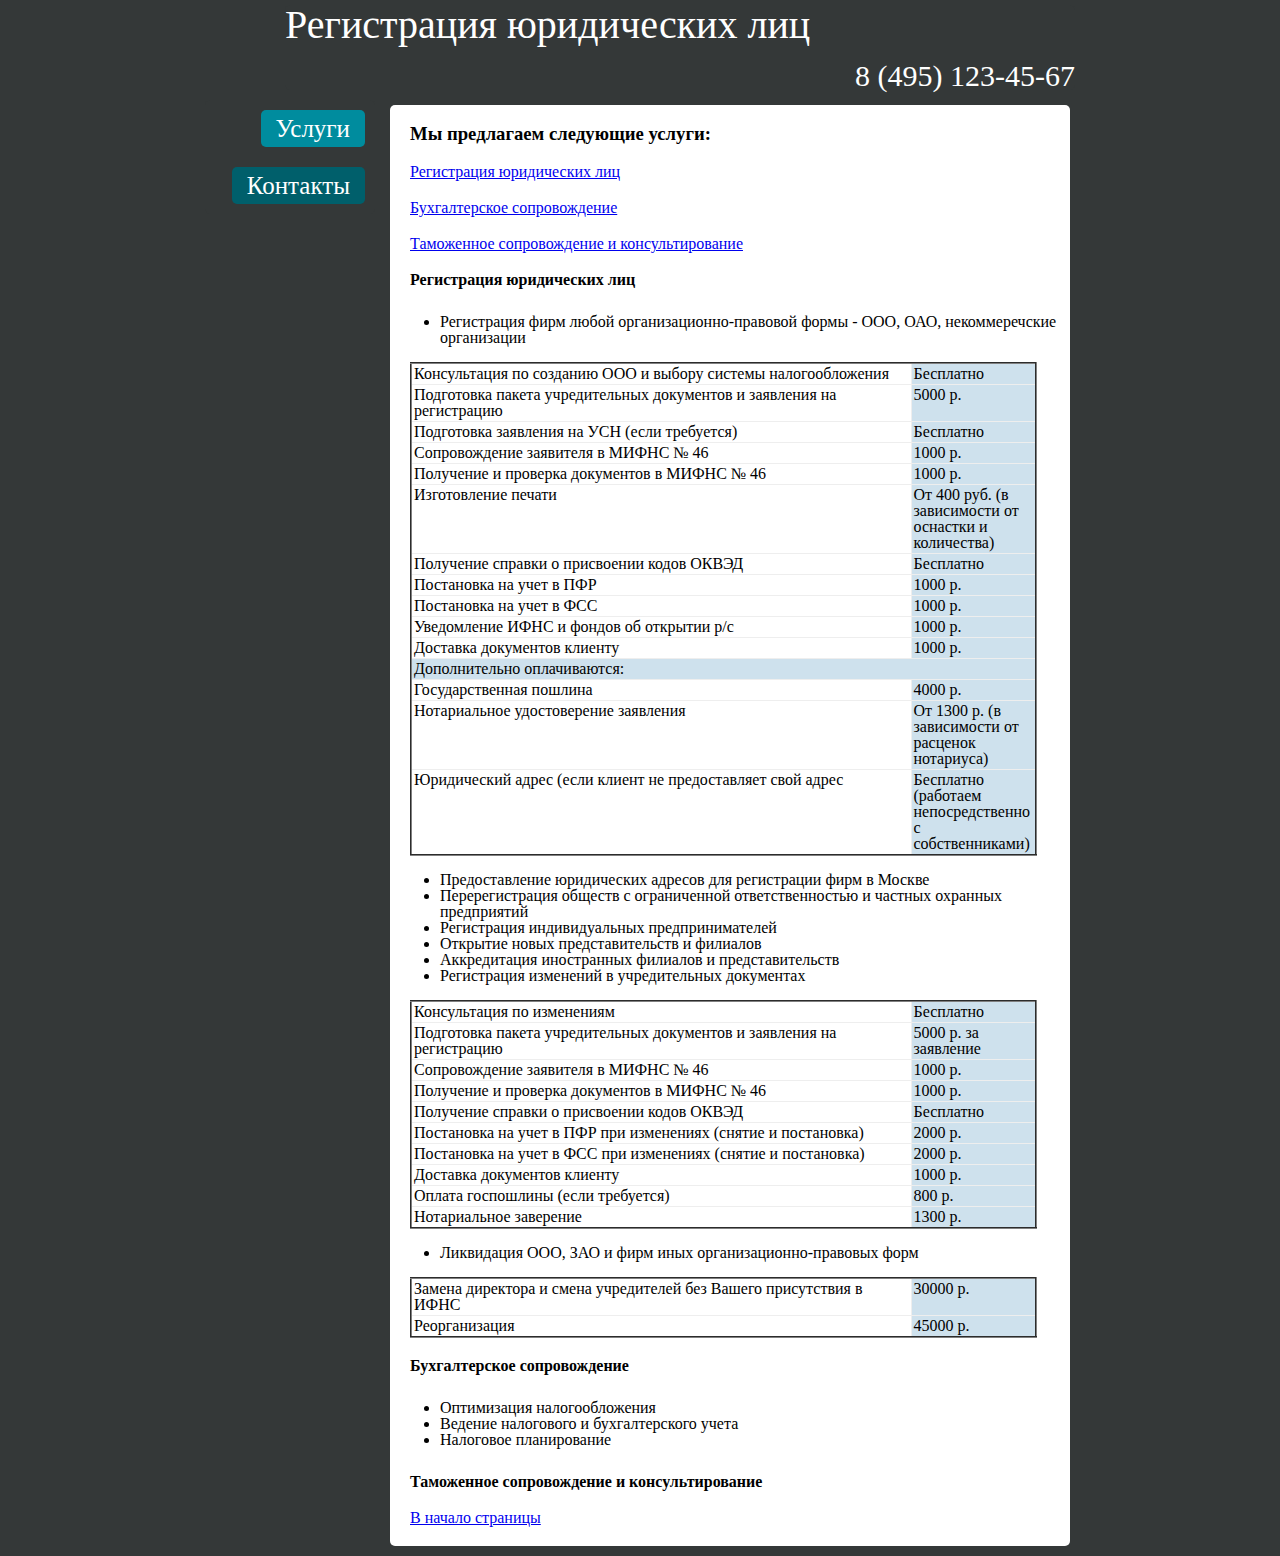
==== test_new/html/index.html @ a88de269 "Новый шаблон. Добавлена информация по услугам и ценам" ====
<!DOCTYPE html PUBLIC "-//W3C//DTD XHTML 1.0 Strict//EN" "http://www.w3.org/TR/xhtml1/DTD/xhtml1-strict.dtd">
<html>
<head>
<meta http-equiv="Content-Type" content="text/html; charset=utf-8">
    <title>Регистрация юридических лиц - услуги</title>
    <style type="text/css" media="all">
            @import url(../css/styles.css);
    </style>
</head>
<body>
    <div id="wrapper">
        <div id="headerwrap">
        <div id="header">
            <h1 style="caption"> Регистрация юридических лиц</h1></br>
            <h2 align="right"> 8 (495) 123-45-67 </h2>
        </div>
        </div>
        <div id="leftcolumnwrap">
        <div id="leftcolumn">
            <p><a href="index.html" class="menu_button_current">Услуги</a></p>
            <p><a href="contact.html" class="menu_button">Контакты</a></p>
        </div>
        </div>
        <div id="contentwrap">
        <div id="content">
            <h3 style="margin: 10px; ">Мы предлагаем следующие услуги:</h3>
            <p><a href="#регистрация">Регистрация юридических лиц</a></p>
            <p><a href="#бухгалтерия">Бухгалтерское сопровождение</a></p>
            <p><a href="#таможенное_сопровождение">Таможенное сопровождение и консультирование</a></p>

            <p id="регистрация"><b>Регистрация юридических лиц</b></p>
            <ul><li>Регистрация фирм любой организационно-правовой формы - ООО, ОАО, некоммеречские организации</li></ul>
            <table border="2" class="fixed" style="margin: 10px" width="95%" cellpadding="2" cellspacing="2" >
                <col width="80%"/>
                <col width="20%"  style="background-color:#CEE1ED"/>
                <tr>
                    <td>Консультация по созданию ООО и выбору системы налогообложения</td><td>Бесплатно</td>
                </tr>
                <tr>
                    <td>Подготовка пакета учредительных документов и заявления на регистрацию</td><td>5000 р.</td>
                </tr>
                <tr>
                    <td>Подготовка заявления на УСН (если требуется)</td><td>Бесплатно</td>
                </tr>
                <tr >
                    <td>Сопровождение заявителя в МИФНС № 46</td><td>1000 р.</td>
                </tr>
                <tr>
                    <td>Получение и проверка  документов в МИФНС № 46</td><td>1000 р.</td>
                </tr>
                <tr>
                    <td>Изготовление печати</td><td>От 400 руб. (в зависимости от оснастки и количества)</td>
                </tr>
                <tr >
                    <td>Получение справки о присвоении кодов ОКВЭД</td><td>Бесплатно</td>
                </tr>
                <tr>
                    <td>Постановка на учет в ПФР</td><td>1000 р.</td>
                </tr>
                <tr>
                    <td>Постановка на учет в ФСС</td><td>1000 р.</td>
                </tr>
                <tr>
                    <td>Уведомление ИФНС и фондов об открытии р/с</td><td>1000 р.</td>
                </tr>
                <tr>
                    <td>Доставка документов клиенту</td><td>1000 р.</td>
                </tr>
                <tr><td colspan=2 style="background-color:#CEE1ED">Дополнительно оплачиваются:</td></tr>
                <tr>
                    <td>Государственная пошлина</td><td>4000 р.</td>
                </tr>
                <tr>
                    <td>Нотариальное удостоверение заявления</td><td>От 1300 р. (в зависимости от расценок нотариуса)</td>
                </tr>
                <tr>
                    <td>Юридический адрес (если клиент не предоставляет свой адрес</td><td>Бесплатно (работаем непосредственно с собственниками)</td>
                </tr>
            </table>
            <ul>
                <li>Предоставление юридических адресов для регистрации фирм в Москве</li>
                <li>Перерегистрация обществ с ограниченной ответственностью и частных охранных предприятий</li>
                <li>Регистрация индивидуальных предпринимателей</li>
                <li>Открытие новых представительств и филиалов</li>
                <li>Аккредитация иностранных филиалов и представительств</li>
                <li>Регистрация изменений в учредительных документах</li>
            </ul>
            <table border="2" class="fixed" style="margin: 10px" width="95%" cellpadding="2" cellspacing="2" >
                <col width="80%"/>
                <col width="20%"  style="background-color:#CEE1ED"/>
                <tr>
                    <td>Консультация по изменениям</td><td>Бесплатно</td>
                </tr>
                <tr>
                    <td>Подготовка пакета учредительных документов и заявления на регистрацию</td><td>5000 р. за заявление</td>
                </tr>
                <tr>
                    <td>Сопровождение заявителя в МИФНС № 46</td><td>1000 р.</td>
                </tr>
                <tr>
                    <td>Получение и проверка  документов в МИФНС № 46</td><td>1000 р.</td>
                </tr>
                <tr>
                    <td>Получение справки о присвоении кодов ОКВЭД</td><td>Бесплатно</td>
                </tr>
                <tr>
                    <td>Постановка на учет в ПФР при изменениях (снятие и постановка)</td><td>2000 р.</td>
                </tr>
                <tr>
                    <td>Постановка на учет в ФСС при изменениях (снятие и постановка)</td><td>2000 р.</td>
                </tr>
                <tr>
                    <td>Доставка документов клиенту</td><td>1000 р.</td>
                </tr>
                <tr>
                    <td>Оплата госпошлины (если требуется)</td><td>800 р.</td>
                </tr>
                <tr>
                    <td>Нотариальное заверение</td><td>1300 р.</td>
                </tr>
            </table>
            <ul><li>Ликвидация ООО, ЗАО и фирм иных организационно-правовых форм</li></ul>
            <table border="2" class="fixed" style="margin: 10px" width="95%" cellpadding="2" cellspacing="2" >
                <col width="80%"/>
                <col width="20%"  style="background-color:#CEE1ED"/>
                <tr>
                    <td>Замена директора и смена учредителей без Вашего присутствия в ИФНС</td><td>30000 р.</td>
                </tr>
                <tr>
                    <td>Реорганизация</td><td>45000 р.</td>
                </tr>
            </table>
            <p id="бухгалтерия"><b>Бухгалтерское сопровождение</b></p>
            <ul>
                <li>Оптимизация налогообложения</li>
                <li>Ведение налогового и бухгалтерского учета</li>
                <li>Налоговое планирование</li>
            </ul>
            <p id="таможенное_сопровождение"><b>Таможенное сопровождение и консультирование</b></p>
            <p><a href="#">В начало страницы</a></p>
        </div>
        </div>
    </div>
</body>
</html>
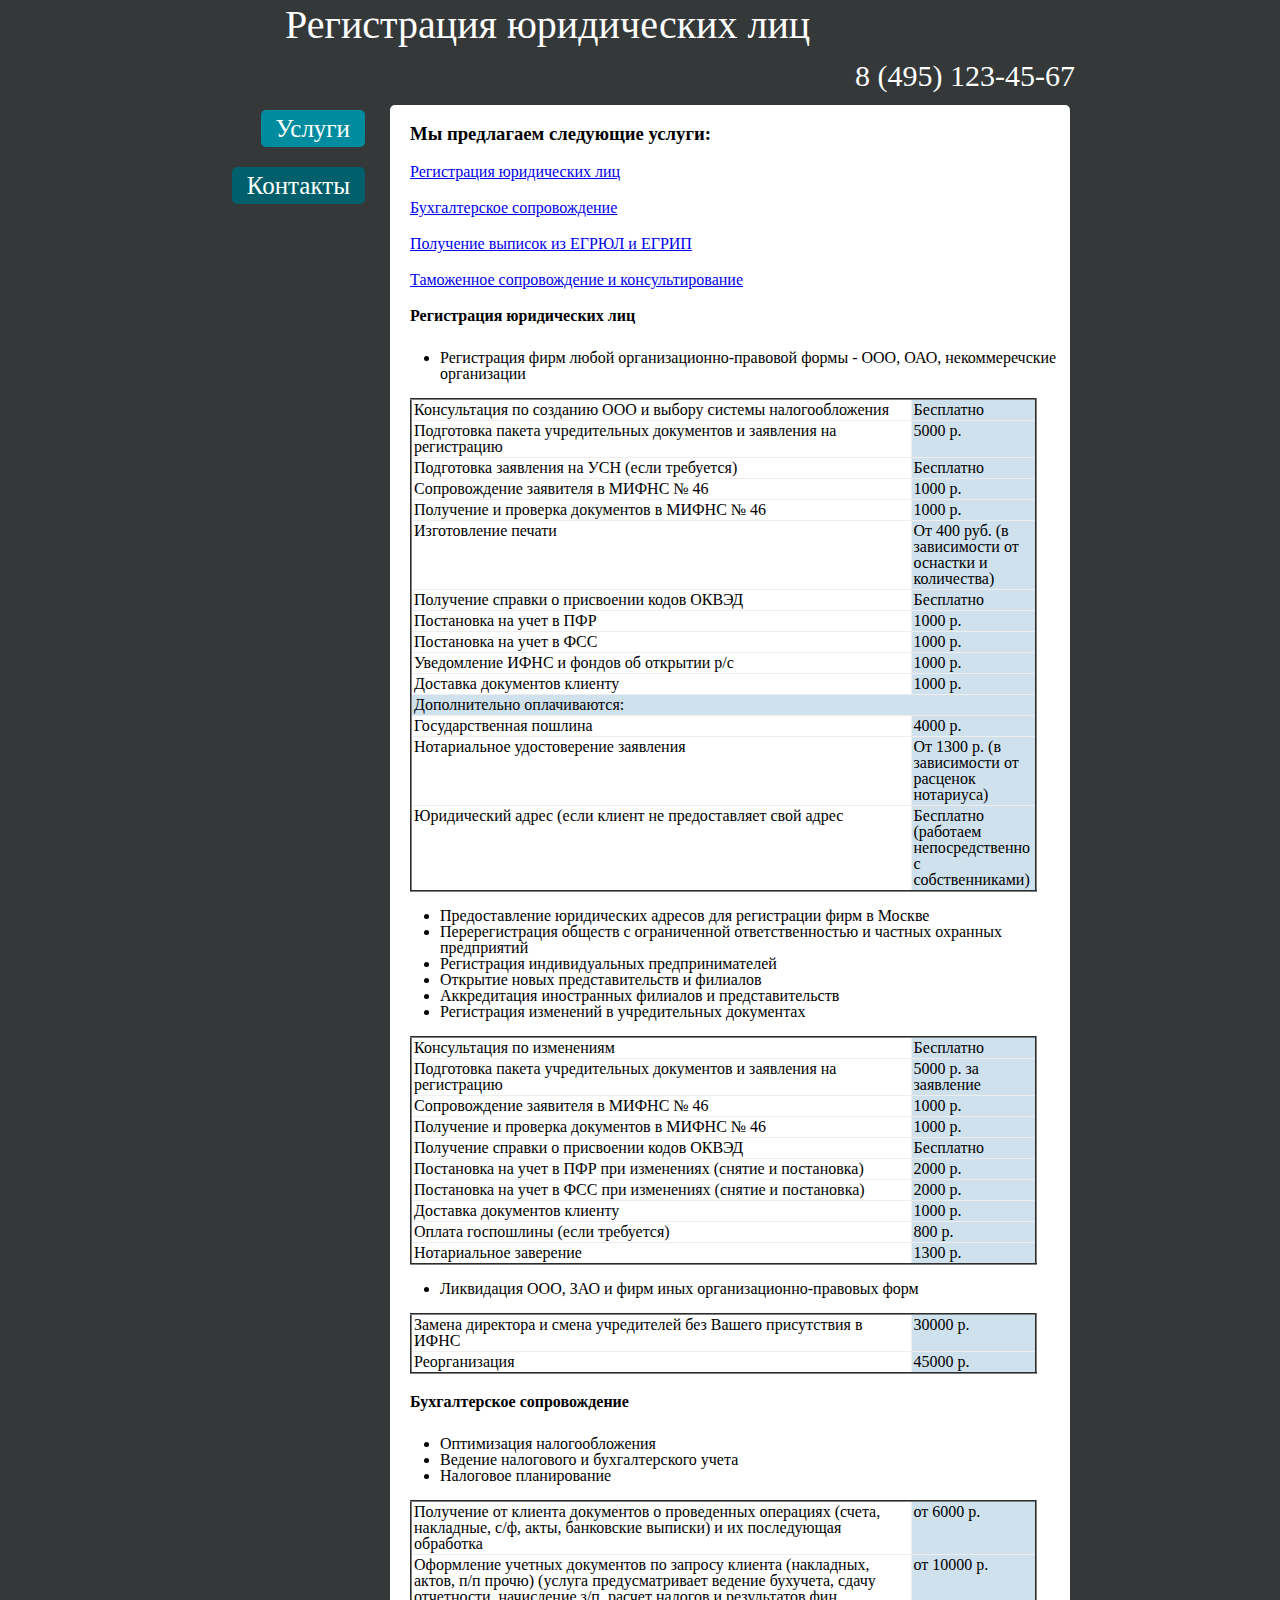
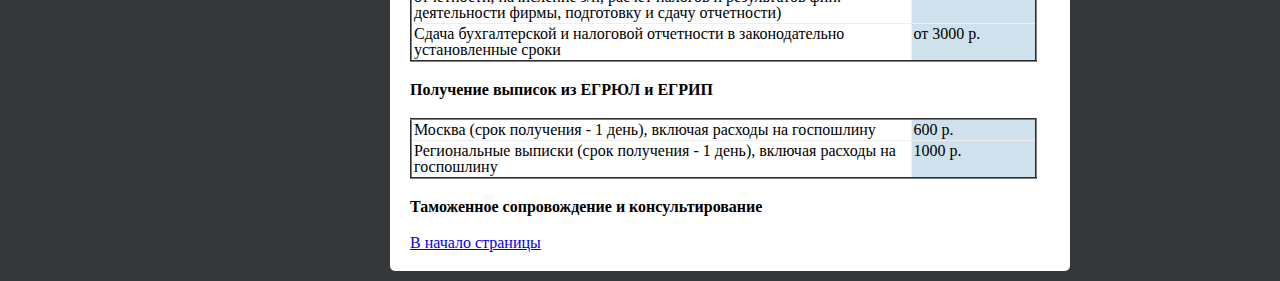
==== commit debe4325: "Добавление новых услуг" ====
--- a/test_new/html/index.html
+++ b/test_new/html/index.html
@@ -26,6 +26,7 @@
             <h3 style="margin: 10px; ">Мы предлагаем следующие услуги:</h3>
             <p><a href="#регистрация">Регистрация юридических лиц</a></p>
             <p><a href="#бухгалтерия">Бухгалтерское сопровождение</a></p>
+            <p><a href="#выписки">Получение выписок из ЕГРЮЛ и ЕГРИП</a></p>
             <p><a href="#таможенное_сопровождение">Таможенное сопровождение и консультирование</a></p>
 
             <p id="регистрация"><b>Регистрация юридических лиц</b></p>
@@ -136,6 +137,30 @@
                 <li>Ведение налогового и бухгалтерского учета</li>
                 <li>Налоговое планирование</li>
             </ul>
+            <table border="2" class="fixed" style="margin: 10px" width="95%" cellpadding="2" cellspacing="2" >
+                <col width="80%"/>
+                <col width="20%"  style="background-color:#CEE1ED"/>
+                <tr>
+                    <td>Получение от клиента документов о проведенных операциях (счета, накладные, с/ф, акты, банковские выписки) и их последующая обработка</td><td>от 6000 р.</td>
+                </tr>
+                <tr>
+                    <td>Оформление учетных документов по запросу клиента (накладных, актов, п/п прочю) (услуга предусматривает ведение бухучета, сдачу отчетности, начисление з/п, расчет налогов и результатов фин. деятельности фирмы, подготовку и сдачу отчетности)</td><td>от 10000 р.</td>
+                </tr>
+                <tr>
+                    <td>Сдача бухгалтерской и налоговой отчетности в законодательно установленные сроки</td><td>от 3000 р.</td>
+                </tr>
+            </table>
+            <p id="выписки"><b>Получение выписок из ЕГРЮЛ и ЕГРИП</b></p>
+            <table border="2" class="fixed" style="margin: 10px" width="95%" cellpadding="2" cellspacing="2" >
+                <col width="80%"/>
+                <col width="20%"  style="background-color:#CEE1ED"/>
+                <tr>
+                    <td>Москва (срок получения - 1 день), включая расходы на госпошлину</td><td>600 р.</td>
+                </tr>
+                <tr>
+                    <td>Региональные выписки (срок получения - 1 день), включая расходы на госпошлину</td><td>1000 р.</td>
+                </tr>
+            </table>
             <p id="таможенное_сопровождение"><b>Таможенное сопровождение и консультирование</b></p>
             <p><a href="#">В начало страницы</a></p>
         </div>
